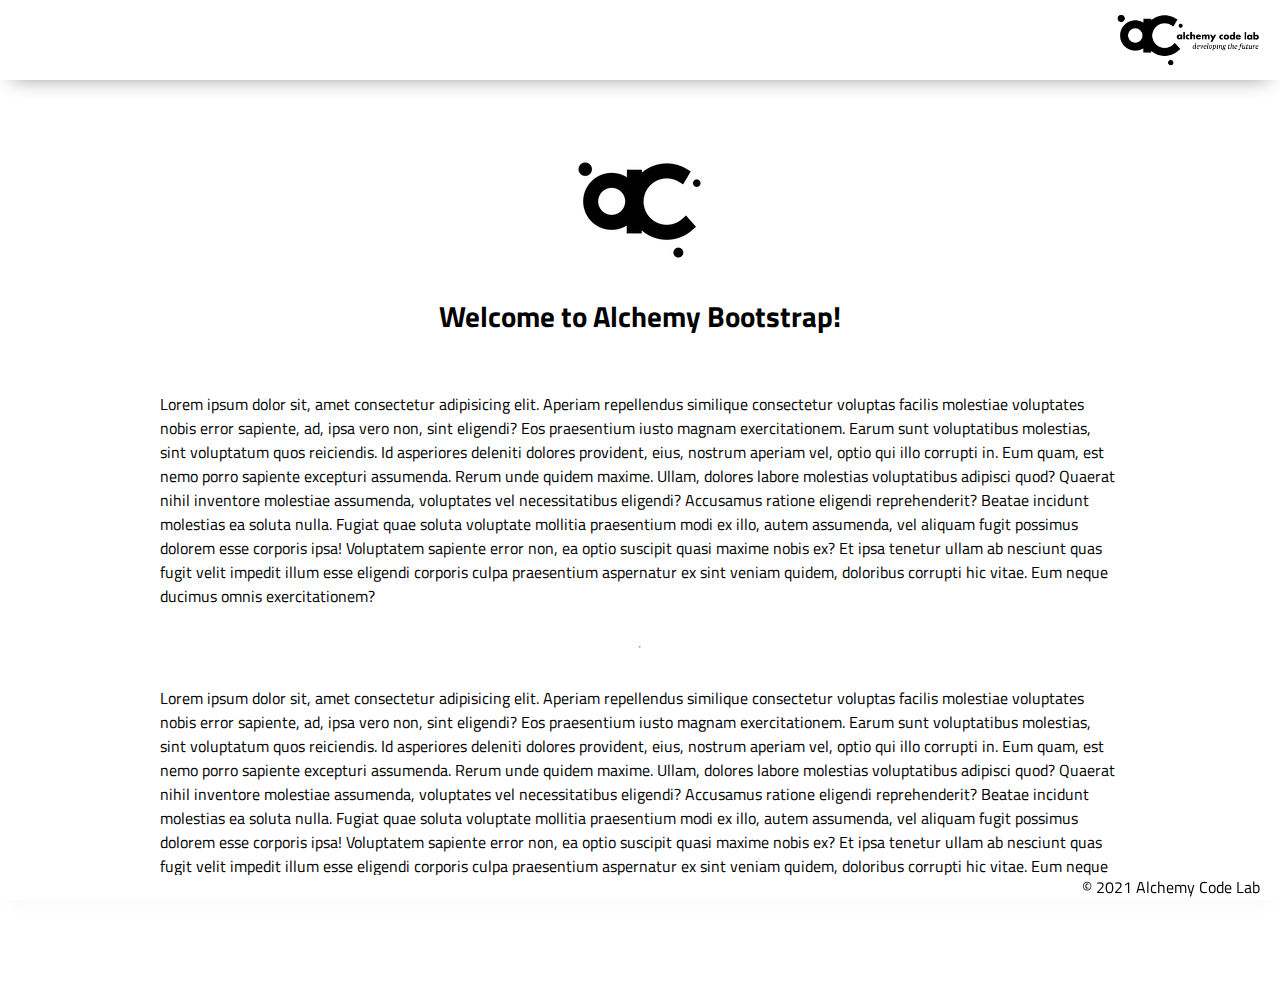
==== index.html @ 534c0db7 "Initial commit" ====
<!DOCTYPE html>
<html lang="en">

<head>
    <meta charset="UTF-8">
    <meta name="viewport" content="width=device-width, initial-scale=1.0">
    <meta http-equiv="X-UA-Compatible" content="ie=edge">
    <link href="https://fonts.googleapis.com/css2?family=Titillium+Web:wght@300&display=swap" rel="stylesheet">
    <link rel="stylesheet" href="./styles/reset.css">
    <link rel="stylesheet" href="./styles/style.css">
    <link rel="stylesheet" href="./styles/home.css">
    <title>Document</title>
</head>

<body>
    <header>
        <div class="gutter-right logo">
            <img src="./assets/big-logo.png" />
        </div>
    </header>
    <main>
        <section class="main-section">
            <img class="main-logo" src="./assets/alchemy-logo.png" />
            <h2>
                Welcome to Alchemy Bootstrap!
            </h2>

            <p>
                Lorem ipsum dolor sit, amet consectetur adipisicing elit. Aperiam repellendus similique consectetur
                voluptas facilis molestiae voluptates nobis error sapiente, ad, ipsa vero non, sint eligendi? Eos
                praesentium iusto magnam exercitationem.
                Earum sunt voluptatibus molestias, sint voluptatum quos reiciendis. Id asperiores deleniti dolores
                provident, eius, nostrum aperiam vel, optio qui illo corrupti in. Eum quam, est nemo porro sapiente
                excepturi assumenda.
                Rerum unde quidem maxime. Ullam, dolores labore molestias voluptatibus adipisci quod? Quaerat nihil
                inventore molestiae assumenda, voluptates vel necessitatibus eligendi? Accusamus ratione eligendi
                reprehenderit? Beatae incidunt molestias ea soluta nulla.
                Fugiat quae soluta voluptate mollitia praesentium modi ex illo, autem assumenda, vel aliquam fugit
                possimus dolorem esse corporis ipsa! Voluptatem sapiente error non, ea optio suscipit quasi maxime nobis
                ex?
                Et ipsa tenetur ullam ab nesciunt quas fugit velit impedit illum esse eligendi corporis culpa
                praesentium aspernatur ex sint veniam quidem, doloribus corrupti hic vitae. Eum neque ducimus omnis
                exercitationem?
            </p>
            <hr />
            <p>
                Lorem ipsum dolor sit, amet consectetur adipisicing elit. Aperiam repellendus similique consectetur
                voluptas facilis molestiae voluptates nobis error sapiente, ad, ipsa vero non, sint eligendi? Eos
                praesentium iusto magnam exercitationem.
                Earum sunt voluptatibus molestias, sint voluptatum quos reiciendis. Id asperiores deleniti dolores
                provident, eius, nostrum aperiam vel, optio qui illo corrupti in. Eum quam, est nemo porro sapiente
                excepturi assumenda.
                Rerum unde quidem maxime. Ullam, dolores labore molestias voluptatibus adipisci quod? Quaerat nihil
                inventore molestiae assumenda, voluptates vel necessitatibus eligendi? Accusamus ratione eligendi
                reprehenderit? Beatae incidunt molestias ea soluta nulla.
                Fugiat quae soluta voluptate mollitia praesentium modi ex illo, autem assumenda, vel aliquam fugit
                possimus dolorem esse corporis ipsa! Voluptatem sapiente error non, ea optio suscipit quasi maxime nobis
                ex?
                Et ipsa tenetur ullam ab nesciunt quas fugit velit impedit illum esse eligendi corporis culpa
                praesentium aspernatur ex sint veniam quidem, doloribus corrupti hic vitae. Eum neque ducimus omnis
                exercitationem?
            </p>

        </section>
    </main>
    <footer>
        <div class="copy gutter-right">&copy; 2021 Alchemy Code Lab</div>
    </footer>

    <script type="module" src="./app.js"></script>
</body>

</html>
---- styles/style.css ----
body {
    /* feel free to update these css variables for a quick theme */
    
    --color1: white;
    --color2: white;
    --color3: white;
    --color4: white;
    --color5: white;
    
    /* https://coolors.co/generate and click export -> scss to get the colors to copy and paste below*/
        
    /* --color1: hsla(349, 69%, 76%, 1);
    --color2: hsla(207, 67%, 44%, 1);
    --color3: hsla(200, 61%, 56%, 1);
    --color4: hsla(187, 41%, 94%, 1);
    --color5: hsla(170, 28%, 95%, 1); */

    /* --color1: hsla(45, 86%, 83%, 1);
    --color2: hsla(135, 65%, 98%, 1);
    --color3: hsla(315, 37%, 86%, 1);
    --color4: hsla(45, 73%, 98%, 1);
    --color5: hsla(224, 40%, 79%, 1); */
    
    --header-height: 80px;
    --shadow: 0px 10px 20px -12px rgba(0,0,0,0.45);
    --gutter: 30px;
    --footer-height: 25px;
    
    font-family: 'Titillium Web', sans-serif;
    background-color: var(--color2);
}

main {
    display: flex;
    flex-direction: column;
    justify-content: center;
    align-items: center;
    margin-bottom: calc(var(--footer-height));
}

section {
    background-color: var(--color5);
    max-width: 80%;
    display: flex;
    flex-direction: column;
    justify-content: center;
    align-items: center;
    padding-top: var(--gutter);
    padding-bottom: var(--gutter);
    margin-top: var(--gutter);
    margin-bottom: var(--gutter);
    border: solid 2px var(--color1);
}

header {
    display: flex;
    justify-content: flex-end;
    background-color: var(--color3);
    height: var(--header-height);
    box-shadow: var(--shadow);
}


h2 {
    font-size: 1.8rem;
    font-weight: bold;
}

.gutter-right {
    margin-right: 20px;
}

header img {
    height: var(--header-height);
}

p {
    margin: var(--gutter);
}
  
footer {
    position: fixed;
    width: 100%;
    bottom: 0;
    height: var(--footer-height);
    display: flex;
    justify-content: flex-end;
    background-color: var(--color3);
    box-shadow: var(--shadow);
}
---- styles/home.css ----
/* add home page styles here */
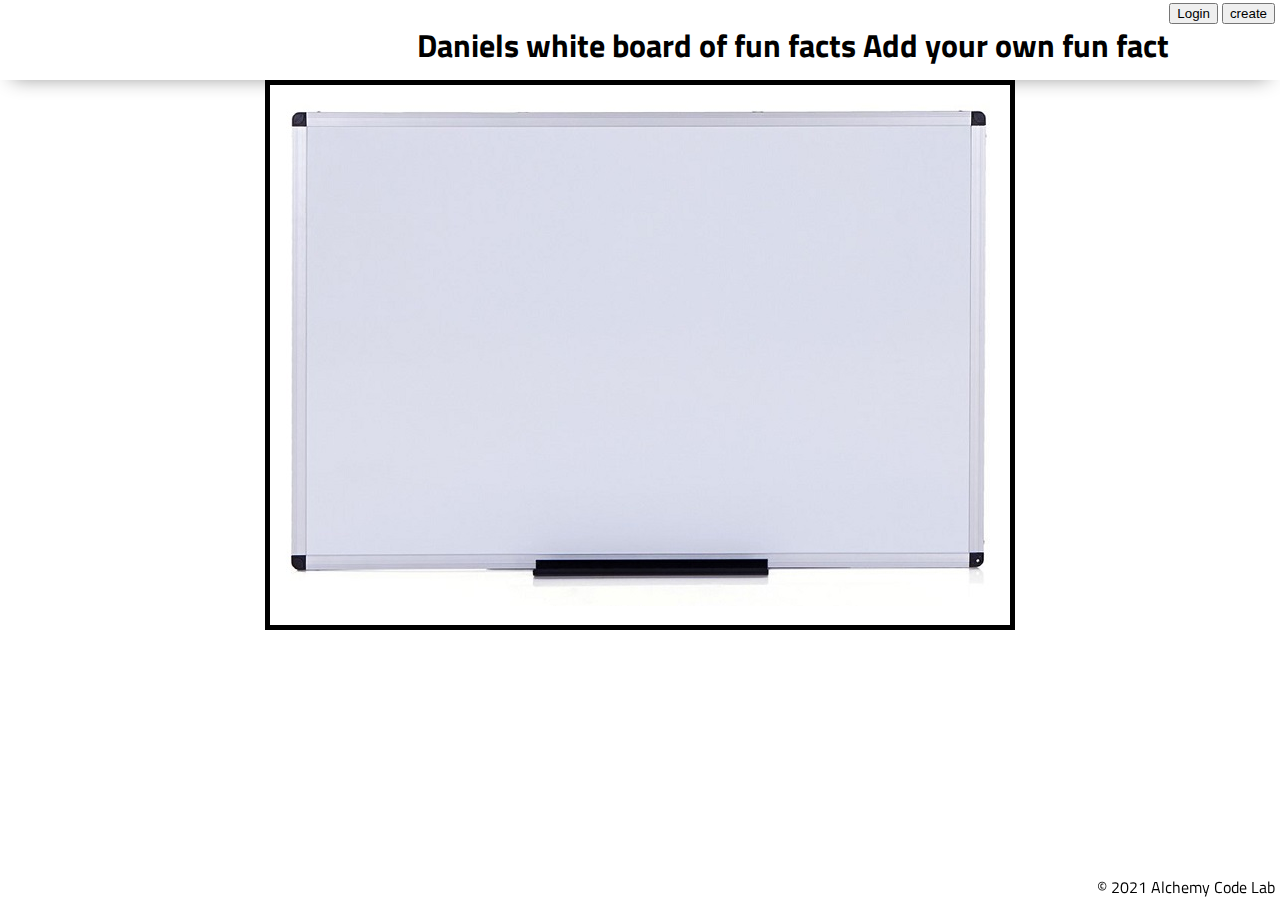
==== commit dd5089ea: "added my white board and buttons and mainpage.js" ====
--- a/index.html
+++ b/index.html
@@ -14,54 +14,17 @@
 
 <body>
     <header>
-        <div class="gutter-right logo">
-            <img src="./assets/big-logo.png" />
+        <h1>Daniels white board of fun facts
+               Add your own fun fact
+        </h1>
+        <div id="nav" class="gutter-right">
+            <button id="auth-button">Login</button>
+            <button id="make/create">create</button>
+            
         </div>
     </header>
     <main>
-        <section class="main-section">
-            <img class="main-logo" src="./assets/alchemy-logo.png" />
-            <h2>
-                Welcome to Alchemy Bootstrap!
-            </h2>
-
-            <p>
-                Lorem ipsum dolor sit, amet consectetur adipisicing elit. Aperiam repellendus similique consectetur
-                voluptas facilis molestiae voluptates nobis error sapiente, ad, ipsa vero non, sint eligendi? Eos
-                praesentium iusto magnam exercitationem.
-                Earum sunt voluptatibus molestias, sint voluptatum quos reiciendis. Id asperiores deleniti dolores
-                provident, eius, nostrum aperiam vel, optio qui illo corrupti in. Eum quam, est nemo porro sapiente
-                excepturi assumenda.
-                Rerum unde quidem maxime. Ullam, dolores labore molestias voluptatibus adipisci quod? Quaerat nihil
-                inventore molestiae assumenda, voluptates vel necessitatibus eligendi? Accusamus ratione eligendi
-                reprehenderit? Beatae incidunt molestias ea soluta nulla.
-                Fugiat quae soluta voluptate mollitia praesentium modi ex illo, autem assumenda, vel aliquam fugit
-                possimus dolorem esse corporis ipsa! Voluptatem sapiente error non, ea optio suscipit quasi maxime nobis
-                ex?
-                Et ipsa tenetur ullam ab nesciunt quas fugit velit impedit illum esse eligendi corporis culpa
-                praesentium aspernatur ex sint veniam quidem, doloribus corrupti hic vitae. Eum neque ducimus omnis
-                exercitationem?
-            </p>
-            <hr />
-            <p>
-                Lorem ipsum dolor sit, amet consectetur adipisicing elit. Aperiam repellendus similique consectetur
-                voluptas facilis molestiae voluptates nobis error sapiente, ad, ipsa vero non, sint eligendi? Eos
-                praesentium iusto magnam exercitationem.
-                Earum sunt voluptatibus molestias, sint voluptatum quos reiciendis. Id asperiores deleniti dolores
-                provident, eius, nostrum aperiam vel, optio qui illo corrupti in. Eum quam, est nemo porro sapiente
-                excepturi assumenda.
-                Rerum unde quidem maxime. Ullam, dolores labore molestias voluptatibus adipisci quod? Quaerat nihil
-                inventore molestiae assumenda, voluptates vel necessitatibus eligendi? Accusamus ratione eligendi
-                reprehenderit? Beatae incidunt molestias ea soluta nulla.
-                Fugiat quae soluta voluptate mollitia praesentium modi ex illo, autem assumenda, vel aliquam fugit
-                possimus dolorem esse corporis ipsa! Voluptatem sapiente error non, ea optio suscipit quasi maxime nobis
-                ex?
-                Et ipsa tenetur ullam ab nesciunt quas fugit velit impedit illum esse eligendi corporis culpa
-                praesentium aspernatur ex sint veniam quidem, doloribus corrupti hic vitae. Eum neque ducimus omnis
-                exercitationem?
-            </p>
-
-        </section>
+       <div id="white-Board"></div>
     </main>
     <footer>
         <div class="copy gutter-right">&copy; 2021 Alchemy Code Lab</div>
--- a/styles/home.css
+++ b/styles/home.css
@@ -1 +1,19 @@
-/* add home page styles here */+/* add home page styles here */
+#white-Board {
+    display: flex;
+    flex-direction: row;
+    flex-wrap: wrap;
+    justify-content: center;
+    align-content: flex-start;
+    background-image: url(../assets/whiteBoard.jpg);
+    height: 550px;
+    width: 750px;
+    border: 5px solid black;
+    min-width: calc(10em + 40px);
+    overflow: scroll;
+}
+
+.gutter-right {
+    margin-right: 5px;
+    margin: top 200px;;
+}
